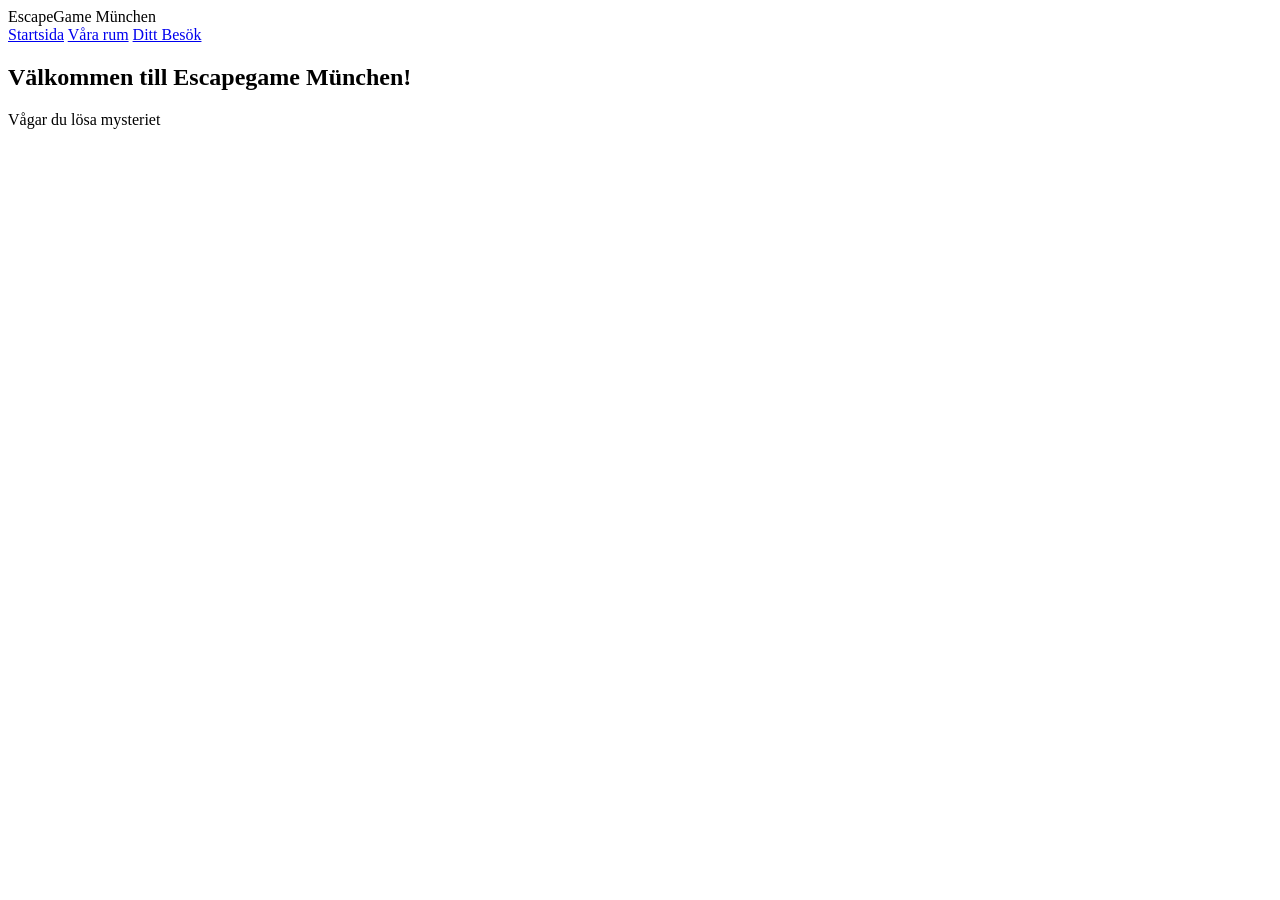
==== index.html @ 649e090e "html struktur" ====
<!DOCTYPE html>
<html lang="sv">
<head>
  <meta charset="UTF-8">
  <meta name="viewport" content="width=device-width, initial-scale=1.0">
  <link rel="stylesheet" href="css/style.css">
  <title>EscapeGame München</title>
</head>
<body>
  <div id="wrapper">
    <header>EscapeGame München</header>
   
   
   
   
    <nav>
 <a href="index.html">Startsida</a>
 <a href="rooms.html">Våra rum</a>
 <a href="visit.html">Ditt Besök</a>
</nav>
<main> <h2>Välkommen till Escapegame München!</h2>
<p> Vågar du lösa mysteriet</p>
<main>

</div>
</body>
</html>
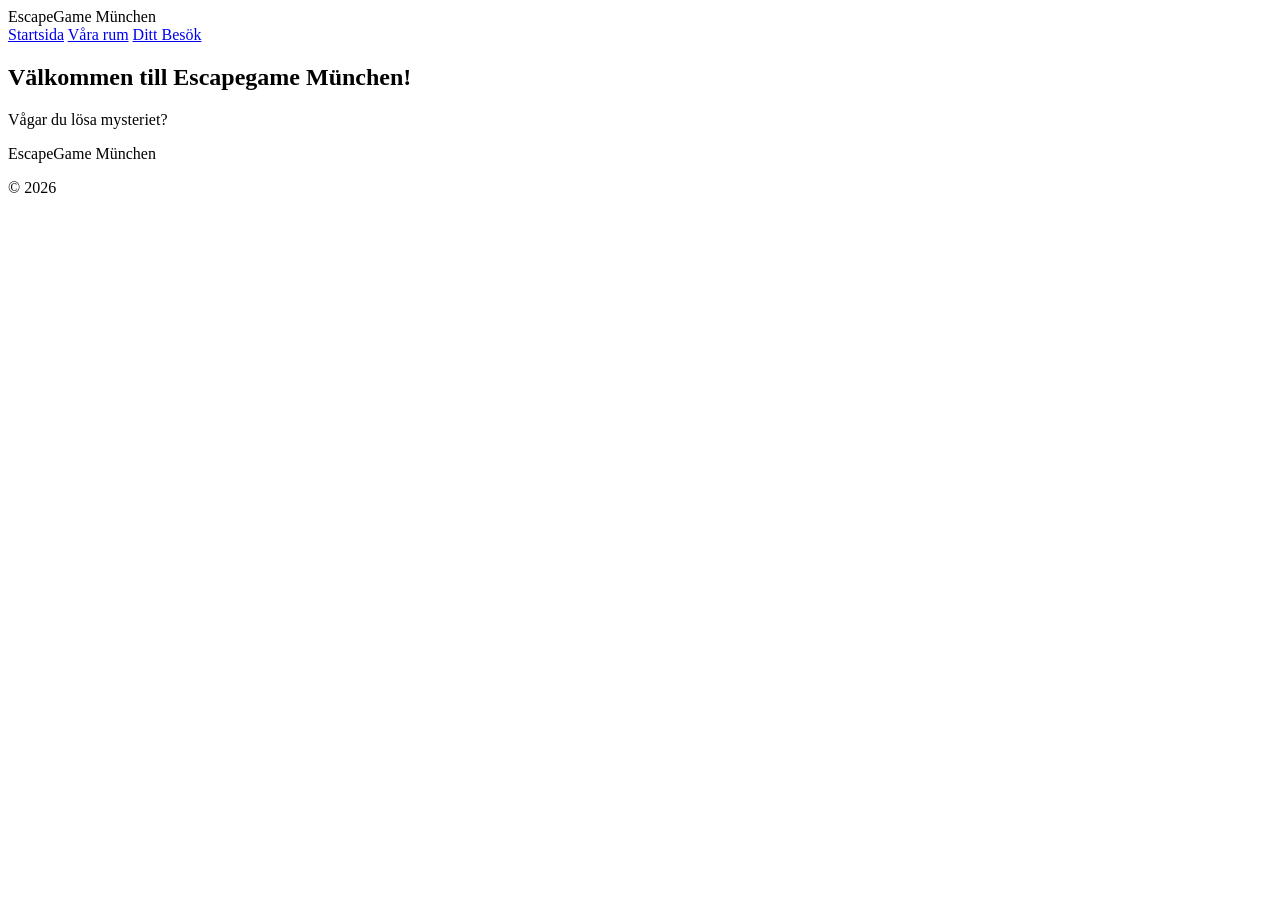
==== commit d948d8c4: "La till footer på startsidan" ====
--- a/index.html
+++ b/index.html
@@ -19,8 +19,12 @@
  <a href="visit.html">Ditt Besök</a>
 </nav>
 <main> <h2>Välkommen till Escapegame München!</h2>
-<p> Vågar du lösa mysteriet</p>
-<main>
+<p> Vågar du lösa mysteriet?</p>
+</main>
+  <footer> 
+    <p>EscapeGame München</p>
+    <p>© 2026</p>
+  </footer>
 
 </div>
 </body>
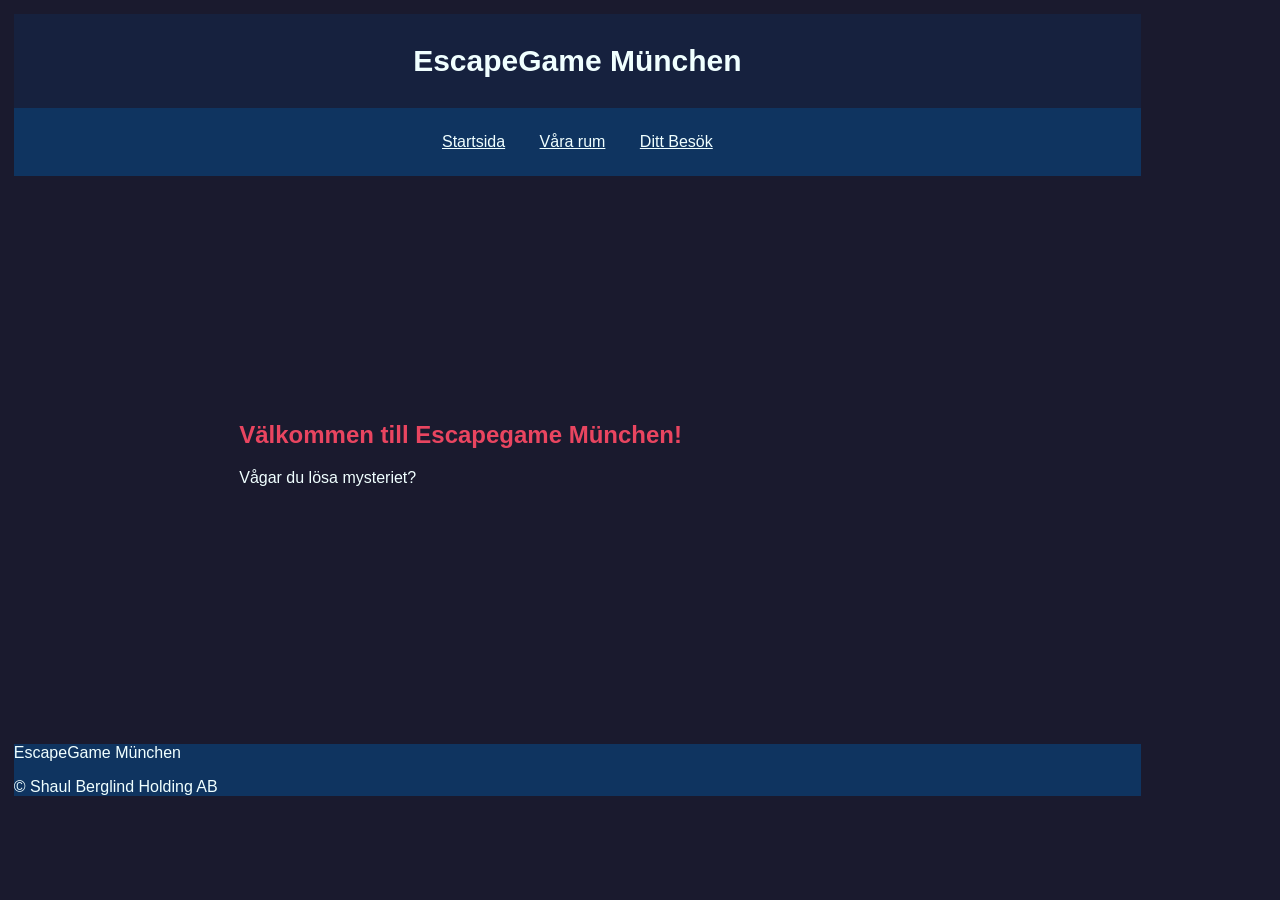
==== commit 67b4a94e: "La till CSS styling och hover effekter för navigeringsmenyn" ====
--- a/index.html
+++ b/index.html
@@ -21,9 +21,9 @@
 <main> <h2>Välkommen till Escapegame München!</h2>
 <p> Vågar du lösa mysteriet?</p>
 </main>
-  <footer> 
+  <footer>
     <p>EscapeGame München</p>
-    <p>© 2026</p>
+    <p>© Shaul Berglind Holding AB </p>
   </footer>
 
 </div>
--- a/css/style.css
+++ b/css/style.css
@@ -0,0 +1,78 @@
+body {
+margin: 1px;
+padding: 1%;
+font-family: arial, sans-serif;
+background-color: #1a1a2e;
+}
+
+header 
+{
+    color: azure;
+background-color: #16213e;
+text-align: center;
+ padding: 30px;
+font-size: 30px;
+font-weight: bold;
+
+  }
+
+
+#wrapper 
+{
+color: azure;
+width: 90%;
+height: auto;
+}
+
+
+nav {
+background-color:#0f3460;
+text-align: center;
+padding: 25px;
+font-family: 'Franklin Gothic Medium', 'Arial Narrow', Arial, sans-serif;
+}
+
+nav a 
+{
+color: azure;
+margin: 15px;
+font-family: 'Franklin Gothic Medium', 'Arial Narrow', Arial, sans-serif;
+}
+
+main
+{
+padding: 20%;
+margin: 0px;
+font-family: 'Franklin Gothic Medium', 'Arial Narrow', Arial, sans-serif;
+}
+
+h1, h2 
+{
+color: #e94560;
+font-family: 'Franklin Gothic Medium', 'Arial Narrow', Arial, sans-serif;
+
+
+}
+
+section
+{
+background-color: #16213e;
+padding: 20px;
+margin: 20px
+}
+
+footer
+{
+color: azure;
+background-color: #0f3460;
+padding: auto;
+margin: auto;
+font-family: 'Franklin Gothic Medium', 'Arial Narrow', Arial, sans-serif;
+
+}
+
+nav a:hover
+{
+color: #e94560;
+text-decoration: underline;
+}
